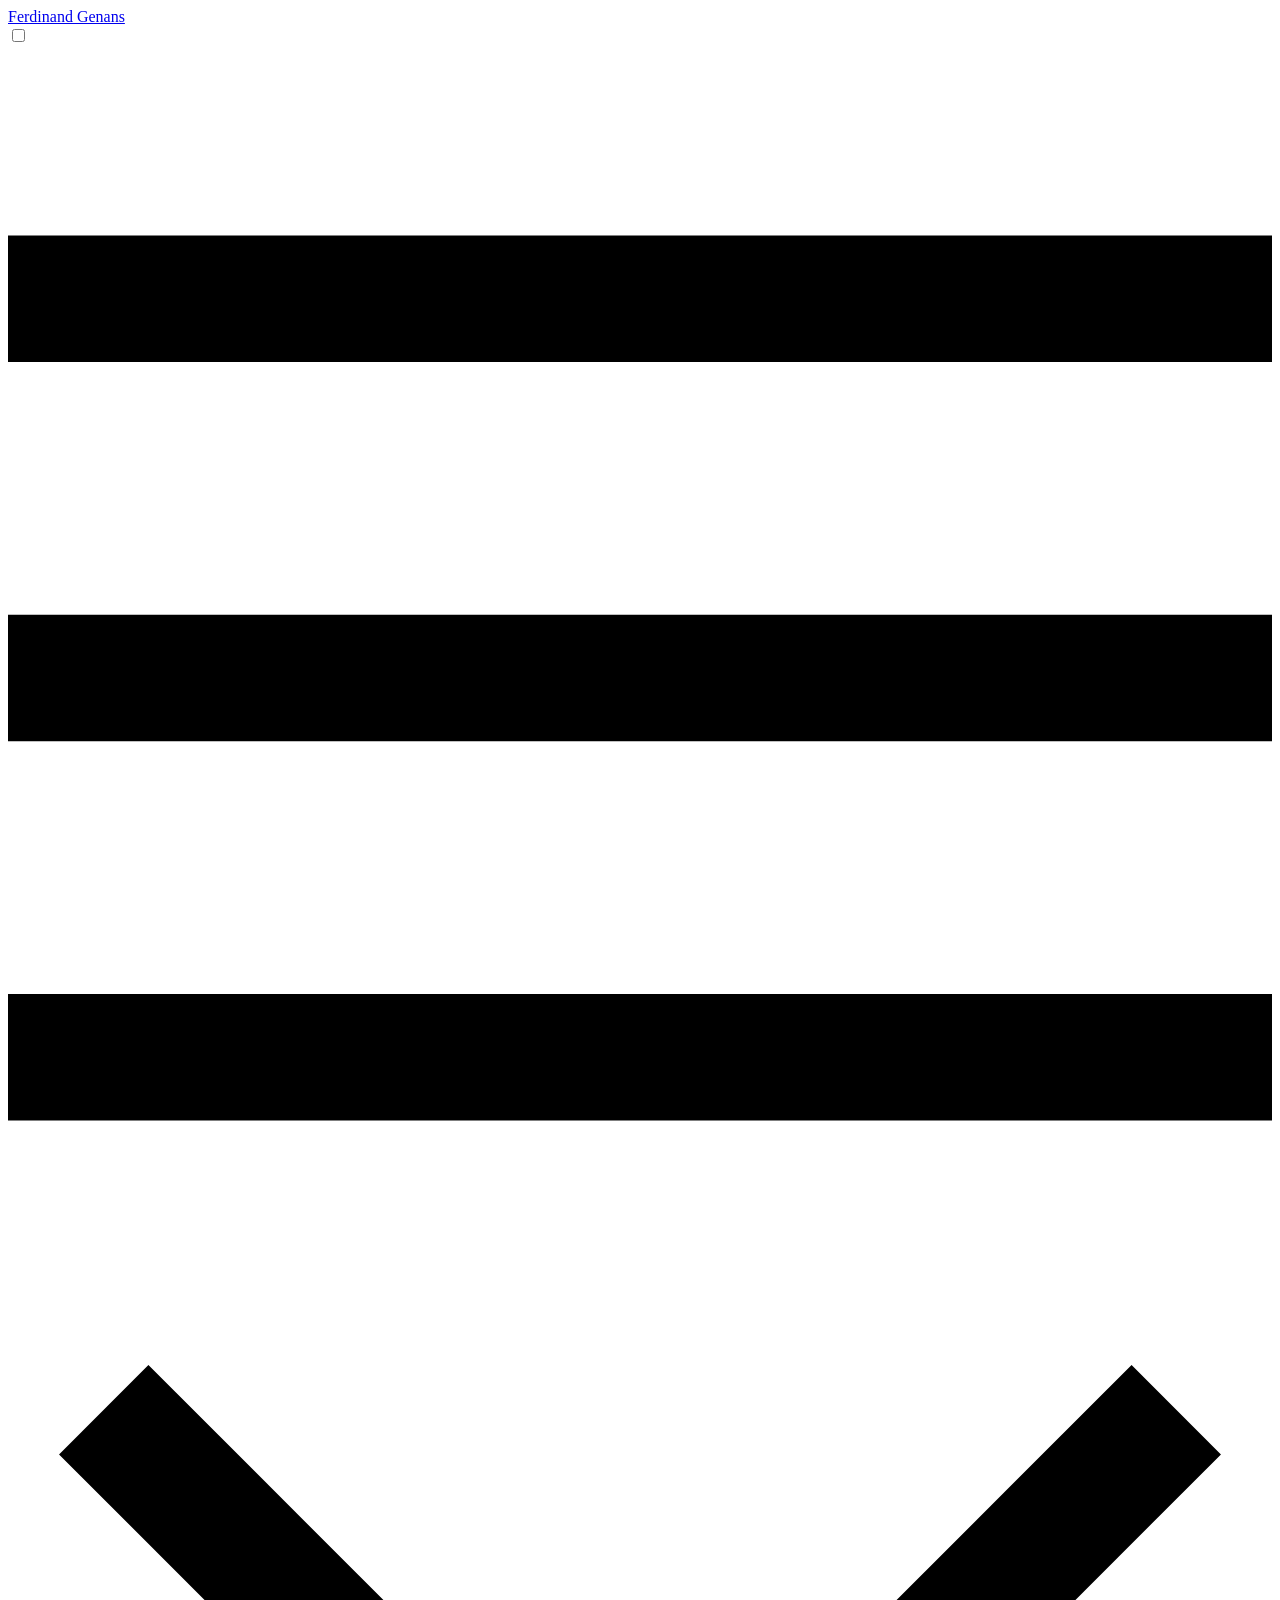
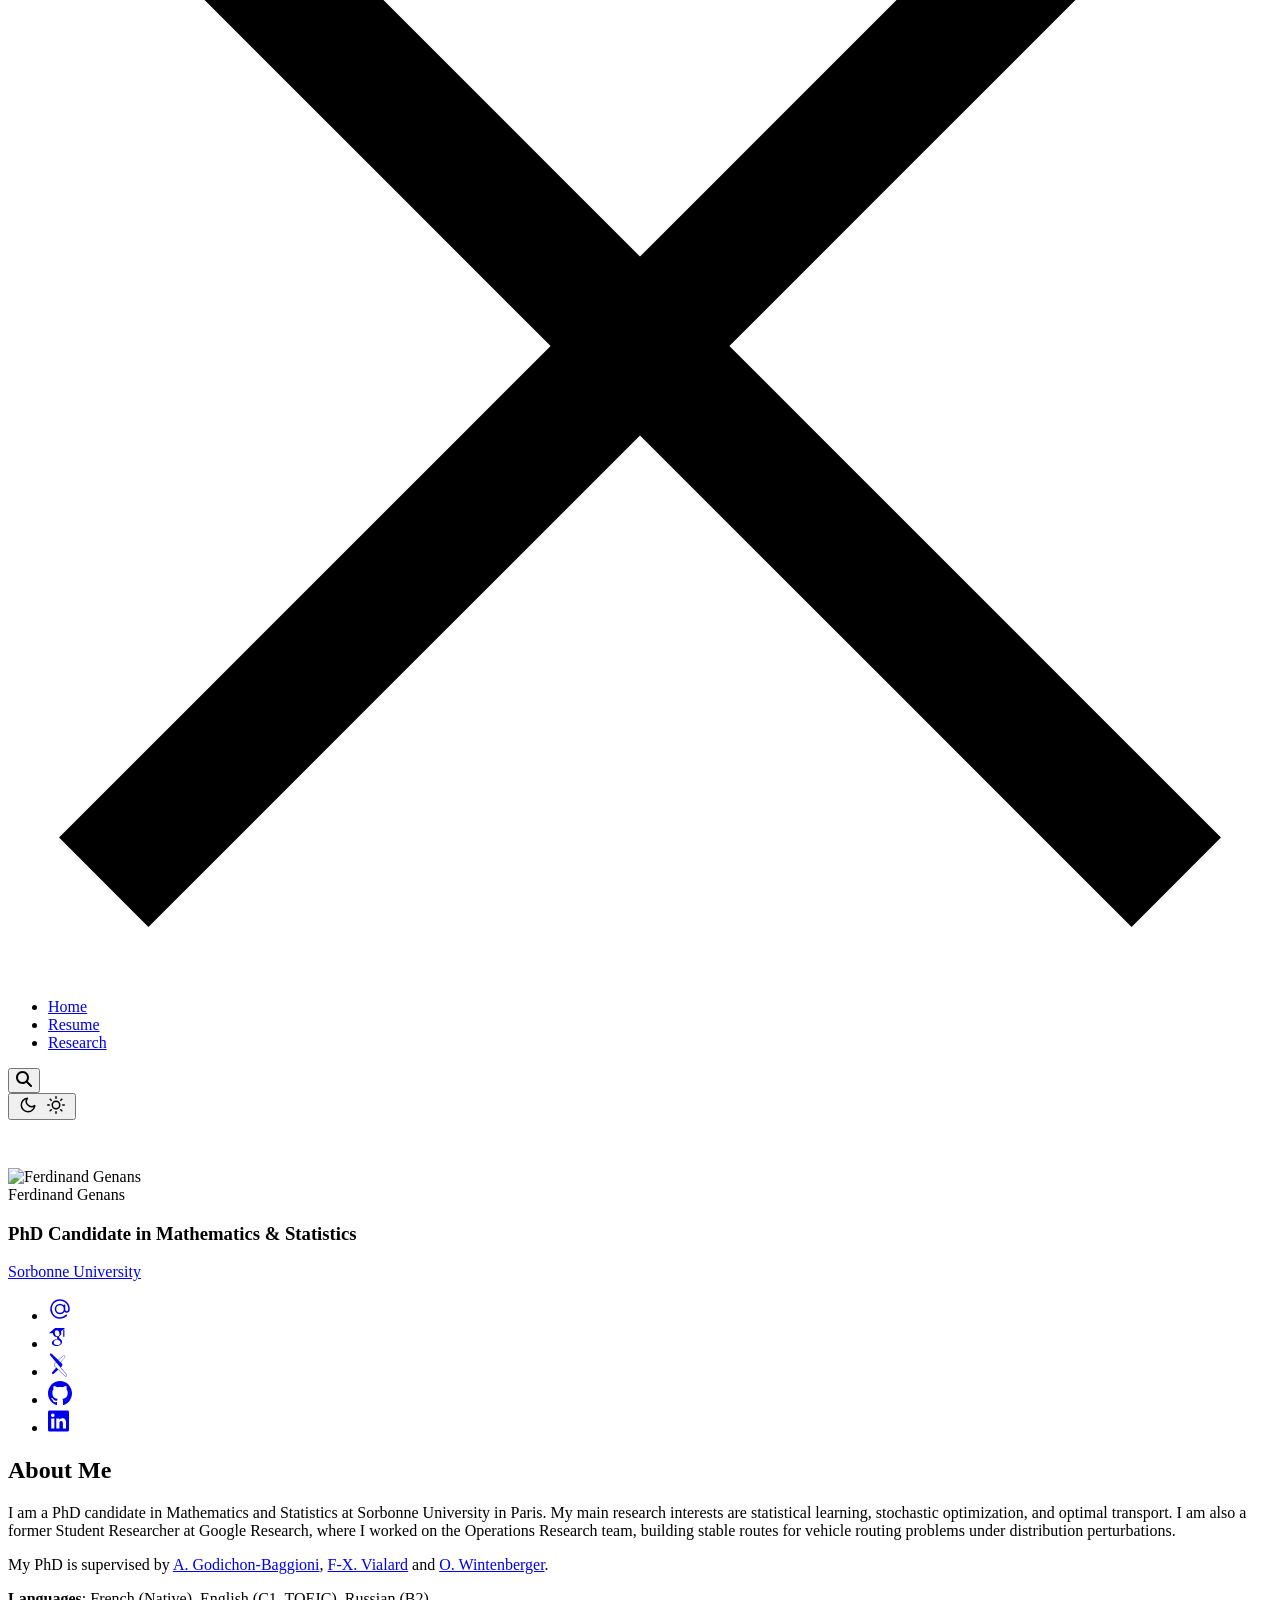
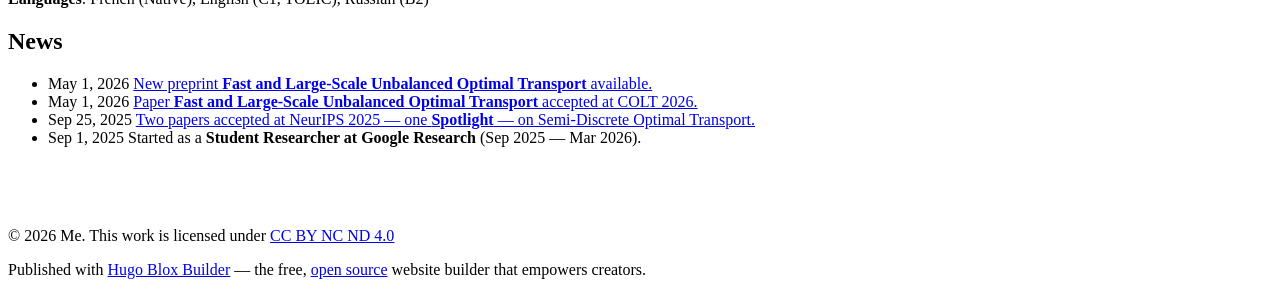
==== public/index.html @ 35cc2170 "Site change" ====
<!doctype html>
<!-- This site was created with Hugo Blox. https://hugoblox.com -->
<!-- Last Published: May 18, 2026 --><html lang="en-us" dir="ltr"
      data-wc-theme-default="system">
  
<head><script src="/livereload.js?mindelay=10&amp;v=2&amp;port=57149&amp;path=livereload" data-no-instant defer></script>
  <meta charset="utf-8" />
  <meta name="viewport" content="width=device-width, initial-scale=1" />
  <meta http-equiv="X-UA-Compatible" content="IE=edge" />
  <meta name="generator" content="Hugo Blox Builder 0.2.0" />

  
  












  
  
  
  
  
    
    
    
  
  

  <meta name="author" content="Ferdinand Genans" />

  
  
  
    
  
  <meta name="description" content="Ferdinand Genans&#39; personal academic website showcasing research and publications." />

  
  <link rel="alternate" hreflang="en-us" href="http://localhost:57149/" />

  
  
  
  
    
    <link rel="stylesheet" href="/css/themes/emerald.min.css" />
  

  
  
    
    <link href="/dist/wc.min.css" rel="stylesheet" />
  

  
  
  

  
    
    <link href="/css/custom.min.681222347cbde97873e2926d19a64eb2daee47d7a57cd5c5eaf6e99ace01efc8.css" rel="stylesheet" />
  

  <script>
     
    window.hbb = {
       defaultTheme: document.documentElement.dataset.wcThemeDefault,
       setDarkTheme: () => {
        document.documentElement.classList.add("dark");
        document.documentElement.style.colorScheme = "dark";
      },
       setLightTheme: () => {
        document.documentElement.classList.remove("dark");
        document.documentElement.style.colorScheme = "light";
      }
    }

    console.debug(`Default Hugo Blox Builder theme is ${window.hbb.defaultTheme}`);

    if ("wc-color-theme" in localStorage) {
      localStorage.getItem("wc-color-theme") === "dark" ? window.hbb.setDarkTheme() : window.hbb.setLightTheme();
    } else {
      window.hbb.defaultTheme === "dark" ? window.hbb.setDarkTheme() : window.hbb.setLightTheme();
      if (window.hbb.defaultTheme === "system") {
        window.matchMedia("(prefers-color-scheme: dark)").matches ? window.hbb.setDarkTheme() : window.hbb.setLightTheme();
      }
    }
  </script>

  <script>
    
    document.addEventListener('DOMContentLoaded', function () {
      
      let checkboxes = document.querySelectorAll('li input[type=\'checkbox\'][disabled]');
      checkboxes.forEach(e => {
        e.parentElement.parentElement.classList.add('task-list');
      });

      
      const liNodes = document.querySelectorAll('.task-list li');
      liNodes.forEach(nodes => {
        let textNodes = Array.from(nodes.childNodes).filter(node => node.nodeType === 3 && node.textContent.trim().length > 1);
        if (textNodes.length > 0) {
          const span = document.createElement('label');
          textNodes[0].after(span);  
          span.appendChild(nodes.querySelector('input[type=\'checkbox\']'));
          span.appendChild(textNodes[0]);
        }
      });
    });
  </script>

  
  
  




































  
  
    <link rel="alternate" href="/index.xml" type="application/rss+xml" title="Ferdinand Genans" />
  

  
  <link rel="icon" type="image/png" href="/media/icon_hu_5a95c89ece8d1ec1.png" />
  <link rel="apple-touch-icon" type="image/png" href="/media/icon_hu_5eae5776e96590d0.png" />

  <link rel="canonical" href="http://localhost:57149/" />

  
  
  
  
  
  
  
  
    
    
    
  
  

  
  
    
    
  
  <meta property="twitter:card" content="summary" />
  
  <meta property="og:site_name" content="Ferdinand Genans" />
  <meta property="og:url" content="http://localhost:57149/" />
  <meta property="og:title" content="Ferdinand Genans" />
  <meta property="og:description" content="Ferdinand Genans&#39; personal academic website showcasing research and publications." /><meta property="og:image" content="http://localhost:57149/media/logo_hu_8cdd6418020aaac0.png" />
    <meta property="twitter:image" content="http://localhost:57149/media/logo_hu_8cdd6418020aaac0.png" /><meta property="og:locale" content="en-us" />
  
    
      <meta property="og:updated_time" content="2022-10-24T00:00:00&#43;00:00" />
    
  

  

<script type="application/ld+json">
{
  "@context": "https://schema.org",
  "@type": "WebSite","url": "http://localhost:57149/"
}
</script>


  
    <script type="application/ld+json">
{
  "@context": "https://schema.org",
  "@type": "PersonalWebsite",
  "@id": "http://localhost:57149/",
  "name": "Ferdinand Genans",
  "logo": "http://localhost:57149/media/logo_hu_8cdd6418020aaac0.png",
  
  
  
  
  "url": "http://localhost:57149/"
}
</script>

  


  <title>Ferdinand Genans</title>

  
  
  
  
  
    
    
  
  
  <style>
    @font-face {
      font-family: 'Inter var';
      font-style: normal;
      font-weight: 100 900;
      font-display: swap;
      src: url(/dist/font/Inter.var.woff2) format(woff2);
    }
  </style>

  

  
  


  
    
      
      
        
        
          
        
          
        
          
        
          
        
          
        
        
        
      
    
      
      
        
        
          
        
          
        
          
        
          
        
          
        
        
        
      
    
  
    
      
      
        
        
          
        
          
        
          
        
          
        
          
        
        
        
      
    
      
      
        
        
          
        
          
        
          
        
          
        
          
        
        
        
      
    
      
      
        
        
          
        
          
        
          
        
          
        
          
        
        
        
      
    
      
      
        
        
          
        
          
        
          
        
          
        
          
        
        
        
      
    
      
      
        
        
          
        
          
        
          
        
          
        
          
        
        
        
      
    
      
      
        
        
          
        
          
        
          
        
          
        
          
        
        
        
      
    
  
    
      
      
        
        
          
        
          
        
          
        
          
        
          
        
        
        
      
    
  
  
  
  
  







<link type="text/css" rel="stylesheet" href="/dist/pagefind/pagefind-ui.be766eb419317a14ec769d216e9779bfe8f3737c80e780f4ba0dafb57a41a482.css" integrity="sha256-vnZutBkxehTsdp0hbpd5v&#43;jzc3yA54D0ug2vtXpBpII=" />


<script src="/dist/pagefind/pagefind-ui.87693d7c6f2b3b347ce359d0ede762c033419f0a32b22ce508c335a81d841f1b.js" integrity="sha256-h2k9fG8rOzR841nQ7ediwDNBnwoysizlCMM1qB2EHxs="></script>


<script>window.hbb.pagefind = {"baseUrl":"/"};</script>

<style>
  html.dark {
    --pagefind-ui-primary: #eeeeee;
    --pagefind-ui-text: #eeeeee;
    --pagefind-ui-background: #152028;
    --pagefind-ui-border: #152028;
    --pagefind-ui-tag: #152028;
  }
</style>

<script>
  window.addEventListener('DOMContentLoaded', (event) => {
    new PagefindUI({
      element: "#search",
      showSubResults: true,
      baseUrl: window.hbb.pagefind.baseUrl,
      bundlePath: window.hbb.pagefind.baseUrl + "pagefind/",
    });
  });
  document.addEventListener('DOMContentLoaded', () => {
    let element = document.getElementById('search');
    let trigger = document.getElementById('search_toggle');

    if (trigger) {
      trigger.addEventListener('click', () => {
        element.classList.toggle('hidden');
        element.querySelector("input").value = ""
        element.querySelector("input").focus()

        if (!element.classList.contains('hidden')) {
          let clear_trigger = document.querySelector('.pagefind-ui__search-clear');

          if (clear_trigger && !clear_trigger.hasAttribute('listenerOnClick')) {
            clear_trigger.setAttribute('listenerOnClick', 'true');

            clear_trigger.addEventListener('click', () => {
              element.classList.toggle('hidden');
            });
          }
        }

      });
    }
  });
</script>















  
  
  
  
  
  
  
  <script
    defer
    src="/js/hugo-blox-en.min.js"
    integrity=""
  ></script>

  
  








  
    
      
      <script async defer src="https://buttons.github.io/buttons.js"></script>

      
    
  




</head>

  <body class="dark:bg-hb-dark dark:text-white page-wrapper" id="top">
    <div id="page-bg"></div>
    <div class="page-header sticky top-0 z-30">
      
      
      
        
        
        
          <header id="site-header" class="header">
  <nav class="navbar px-3 flex justify-left">
    <div class="order-0 h-100">
      
      <a class="navbar-brand" href="/" title="Ferdinand Genans">
        Ferdinand Genans
      </a>
    </div>
    
    <input id="nav-toggle" type="checkbox" class="hidden" />
    <label
      for="nav-toggle"
      class="order-3 cursor-pointer flex items-center lg:hidden text-dark dark:text-white lg:order-1">
      <svg id="show-button" class="h-6 fill-current block" viewBox="0 0 20 20">
        <title>Open Menu</title>
        <path d="M0 3h20v2H0V3z m0 6h20v2H0V9z m0 6h20v2H0V0z"></path>
      </svg>
      <svg id="hide-button" class="h-6 fill-current hidden" viewBox="0 0 20 20">
        <title>Close Menu</title>
        <polygon
          points="11 9 22 9 22 11 11 11 11 22 9 22 9 11 -2 11 -2 9 9 9 9 -2 11 -2"
          transform="rotate(45 10 10)"></polygon>
      </svg>
    </label>
    

    
    
    <ul
      id="nav-menu"
      class="navbar-nav order-3 hidden lg:flex w-full pb-6 lg:order-1 lg:w-auto lg:space-x-2 lg:pb-0 xl:space-x-8 justify-left
      ">
      
      
      
      
      
      
      <li class="nav-item">
        <a
          class="nav-link active"
          
          href="/"
        >Home</a
        >
      </li>
      
      
      
      
      
      
      <li class="nav-item">
        <a
          class="nav-link "
          
          href="/resume/"
        >Resume</a
        >
      </li>
      
      
      
      
      
      
      <li class="nav-item">
        <a
          class="nav-link "
          
          href="/research/"
        >Research</a
        >
      </li>
      
      
      
    </ul>

    <div class="order-1 ml-auto flex items-center md:order-2 lg:ml-0">

      
      
      
      <button
        aria-label="search"
        class="text-black hover:text-primary  inline-block px-3 text-xl dark:text-white"
        id="search_toggle">
        <svg xmlns="http://www.w3.org/2000/svg" height="16" width="16" viewBox="0 0 512 512" fill="currentColor"><path d="M416 208c0 45.9-14.9 88.3-40 122.7L502.6 457.4c12.5 12.5 12.5 32.8 0 45.3s-32.8 12.5-45.3 0L330.7 376c-34.4 25.2-76.8 40-122.7 40C93.1 416 0 322.9 0 208S93.1 0 208 0S416 93.1 416 208zM208 352a144 144 0 1 0 0-288 144 144 0 1 0 0 288z"/></svg>
      </button>
      

      
      
      <div class="px-3 text-black hover:text-primary-700 dark:text-white dark:hover:text-primary-300
            [&.active]:font-bold [&.active]:text-black/90 dark:[&.active]:text-white">
        <button class="theme-toggle mt-1" accesskey="t" title="appearance">
          <svg id="moon" xmlns="http://www.w3.org/2000/svg" width="24" height="18" viewBox="0 0 24 24"
               fill="none" stroke="currentColor" stroke-width="2" stroke-linecap="round"
               stroke-linejoin="round" class="dark:hidden">
            <path d="M21 12.79A9 9 0 1 1 11.21 3 7 7 0 0 0 21 12.79z"></path>
          </svg>
          <svg id="sun" xmlns="http://www.w3.org/2000/svg" width="24" height="18" viewBox="0 0 24 24"
               fill="none" stroke="currentColor" stroke-width="2" stroke-linecap="round"
               stroke-linejoin="round" class=" dark:block [&:not(dark)]:hidden">
            <circle cx="12" cy="12" r="5"></circle>
            <line x1="12" y1="1" x2="12" y2="3"></line>
            <line x1="12" y1="21" x2="12" y2="23"></line>
            <line x1="4.22" y1="4.22" x2="5.64" y2="5.64"></line>
            <line x1="18.36" y1="18.36" x2="19.78" y2="19.78"></line>
            <line x1="1" y1="12" x2="3" y2="12"></line>
            <line x1="21" y1="12" x2="23" y2="12"></line>
            <line x1="4.22" y1="19.78" x2="5.64" y2="18.36"></line>
            <line x1="18.36" y1="5.64" x2="19.78" y2="4.22"></line>
          </svg>
        </button>
      </div>
      

      
      

      
      
    </div>
  </nav>
</header>


<div id="search" class="hidden p-3"></div>


        
      
    </div>
    <div class="page-body ">
      

  
  
    








  

  

  

  

  


















  









  
  
  
    
    
    
  
  
    
    
  
  
    
    
  



  



  
  





























<section id="section-resume-biography-3" class="relative hbb-section blox-resume-biography-3  dark" style="padding: 3rem 0 3rem 0;" >
 <div class="home-section-bg  bg-image" style="background-color: black;background-image: url(&#39;http://localhost:57149/media/simple.svg&#39;);background-size: cover;background-position: center;filter: brightness(1);">
   
 </div>
  

  

    













<div class="resume-biography px-3 flex flex-col md:flex-row justify-center gap-12">
  <div class="flex-none m-w-[130px] mx-auto md:mx-0">

  <div id="profile" class="flex justify-center items-center flex-col">
    
    <div class="avatar-wrapper mt-10">
      
      <img class="avatar rounded-full bg-white dark:bg-gray-800 p-1" src="/author/ferdinand-genans/avatar_hu_b062a00815546db0.jpg" alt="Ferdinand Genans"
           width="150" height="150">
    </div>
    

    <div class="portrait-title dark:text-white">
      <div class="text-3xl font-bold mb-2 mt-6">Ferdinand Genans</div>
      <h3 class="font-semibold mb-1">PhD Candidate in Mathematics &amp; Statistics</h3>
      
      <div class="mb-2">
        <a href="https://www.sorbonne-universite.fr/" target="_blank" rel="noopener">
        <div>Sorbonne University</div>
        </a>
      </div>
      
    </div>

    <ul class="network-icon dark:text-zinc-100">
      
      
      
      
      
      <li>
        <a href="mailto:genans.ferdinand@gmail.com"  aria-label="at-symbol"
            data-toggle="tooltip" data-placement="top" title="E-mail Me">
          <svg style="height: 1.5rem;" xmlns="http://www.w3.org/2000/svg" viewBox="0 0 24 24"><path fill="none" stroke="currentColor" stroke-linecap="round" stroke-width="1.5" d="M16.5 12a4.5 4.5 0 1 1-9 0a4.5 4.5 0 0 1 9 0Zm0 0c0 1.657 1.007 3 2.25 3S21 13.657 21 12a9 9 0 1 0-2.636 6.364M16.5 12V8.25"/></svg>
        </a>
      </li>
      
      
      
      
      
        
      
      <li>
        <a href="https://scholar.google.com/citations?user=A7rPrHwAAAAJ&amp;hl=fr&amp;oi=ao" target="_blank" rel="noopener" aria-label="academicons/google-scholar"
           >
          <svg style="height: 1.5rem;" xmlns="http://www.w3.org/2000/svg" viewBox="0 0 512 512"><path fill="currentColor" d="M343.759 106.662V79.43L363.524 64h-213.89L20.476 176.274h85.656a82.339 82.339 0 0 0-.219 6.225c0 20.845 7.22 38.087 21.672 51.861c14.453 13.797 32.252 20.648 53.327 20.648c4.923 0 9.75-.368 14.438-1.024c-2.907 6.5-4.374 12.523-4.374 18.142c0 9.875 4.499 20.43 13.467 31.642c-39.234 2.67-68.061 9.732-86.437 21.163c-10.531 6.5-19 14.704-25.39 24.531c-6.391 9.9-9.578 20.515-9.578 31.962c0 9.648 2.062 18.336 6.219 26.062c4.156 7.726 9.578 14.07 16.312 18.984c6.718 4.968 14.469 9.101 23.219 12.469c8.734 3.344 17.406 5.718 26.061 7.062A167.052 167.052 0 0 0 180.555 448c13.469 0 26.953-1.734 40.547-5.187c13.562-3.485 26.28-8.642 38.171-15.493c11.86-6.805 21.515-16.086 28.922-27.718c7.39-11.68 11.094-24.805 11.094-39.336c0-11.016-2.25-21.039-6.75-30.14c-4.468-9.073-9.938-16.542-16.452-22.345c-6.501-5.813-13-11.155-19.516-15.968c-6.5-4.845-12-9.75-16.468-14.813c-4.485-5.046-6.735-10.054-6.735-14.984c0-4.921 1.734-9.672 5.216-14.265c3.455-4.61 7.674-9.048 12.61-13.306c4.937-4.25 9.875-8.968 14.796-14.133c4.922-5.147 9.141-11.827 12.61-20.008c3.485-8.18 5.203-17.445 5.203-27.757c0-13.453-2.547-24.46-7.547-33.314c-.594-1.022-1.218-1.803-1.875-3.022l56.907-46.672v17.119c-7.393.93-6.624 5.345-6.624 10.635V245.96c0 5.958 4.875 10.834 10.834 10.834h3.989c5.958 0 10.833-4.875 10.833-10.834V117.293c0-5.277.778-9.688-6.561-10.63zm-107.36 222.48c1.14.75 3.704 2.78 7.718 6.038c4.05 3.243 6.797 5.695 8.266 7.414a443.553 443.553 0 0 1 6.376 7.547c2.813 3.375 4.718 6.304 5.718 8.734c1 2.477 2.016 5.461 3.047 8.946a38.27 38.27 0 0 1 1.485 10.562c0 17.048-6.564 29.68-19.656 37.859c-13.125 8.18-28.767 12.274-46.938 12.274c-9.187 0-18.203-1.093-27.063-3.196c-8.843-2.116-17.311-5.336-25.39-9.601c-8.078-4.258-14.577-10.204-19.5-17.797c-4.938-7.64-7.407-16.415-7.407-26.25c0-10.32 2.797-19.29 8.422-26.906c5.594-7.625 12.938-13.391 22.032-17.315c9.063-3.946 18.25-6.742 27.562-8.398a157.865 157.865 0 0 1 28.438-2.555c4.47 0 7.936.25 10.405.696c.455.219 3.032 2.07 7.735 5.563c4.704 3.462 7.625 5.595 8.75 6.384zm-3.359-100.579c-7.406 8.86-17.734 13.288-30.953 13.288c-11.86 0-22.298-4.764-31.266-14.312c-9-9.523-15.422-20.328-19.344-32.43c-3.937-12.109-5.906-23.984-5.906-35.648c0-13.694 3.596-25.352 10.781-34.976c7.187-9.65 17.5-14.485 30.938-14.485c11.875 0 22.374 5.038 31.437 15.157c9.094 10.085 15.61 21.413 19.517 33.968c3.922 12.54 5.873 24.53 5.873 35.984c0 13.446-3.702 24.61-11.076 33.454z"/></svg>
        </a>
      </li>
      
      
      
      
      
        
      
      <li>
        <a href="https://arxiv.org/search/stat?searchtype=author&amp;query=Genans,&#43;F" target="_blank" rel="noopener" aria-label="academicons/arxiv"
           >
          <svg style="height: 1.5rem;" xmlns="http://www.w3.org/2000/svg" viewBox="0 0 512 512"><path fill="currentColor" d="M62.258 8.006a22.216 22.216 0 0 0-20.929 13.448c-3.404 8.169-.96 13.898 6.506 24.59c10.935 16.09 122.178 149.673 122.178 149.673l-24.619 23.038c-20.74 20.735-21.632 48.566-2.34 67.852l28.663 27.3l-79.976 98.235c-6.21 6.614-10.053 18.221-6.585 26.552a22.697 22.697 0 0 0 21.21 14.06a20.227 20.227 0 0 0 15.249-7.536l95.122-88.437L363.33 496.39a27.141 27.141 0 0 0 18.418 7.61a25.26 25.26 0 0 0 7.335-1.108a27.658 27.658 0 0 0 18.4-18.99a25.606 25.606 0 0 0-6.481-23.69L272.219 305.195l23.062-21.443c17.198-15.504 17.29-42.455.197-58.076l-25.257-24.228L357.417 98.46l.115-.133l.103-.14c7.793-10.123 11.52-17.92 7.502-27.806a36.169 36.169 0 0 0-23.647-18.37a24.07 24.07 0 0 0-3.166-.212l-.006.018a28.524 28.524 0 0 0-18.252 8.123l-.203.166l-.19.173L218.6 151.925L79.261 18.253S70.995 8.213 62.258 8.006zm276.06 51.214c.742.003 1.484.051 2.22.148a29.306 29.306 0 0 1 17.719 13.81c2.246 5.523 1.554 10.01-6.506 20.484L264.861 196.3l-40.882-39.22l100.68-91.304a21.77 21.77 0 0 1 13.66-6.536v-.021zM175.077 201.127L395.19 464.872c4.32 5.408 7.02 10.818 5.18 16.914a20.246 20.246 0 0 1-13.463 14.037a17.617 17.617 0 0 1-5.17.784a19.792 19.792 0 0 1-13.293-5.56l-220.15-209.694c-17.317-17.316-14.698-40.33 2.158-57.186z"/></svg>
        </a>
      </li>
      
      
      
      
      
        
      
      <li>
        <a href="https://github.com/Ferdinand-Genans" target="_blank" rel="noopener" aria-label="brands/github"
           >
          <svg style="height: 1.5rem;" fill="currentColor" viewBox="3 3 18 18"><path d="M12 3C7.0275 3 3 7.12937 3 12.2276C3 16.3109 5.57625 19.7597 9.15374 20.9824C9.60374 21.0631 9.77249 20.7863 9.77249 20.5441C9.77249 20.3249 9.76125 19.5982 9.76125 18.8254C7.5 19.2522 6.915 18.2602 6.735 17.7412C6.63375 17.4759 6.19499 16.6569 5.8125 16.4378C5.4975 16.2647 5.0475 15.838 5.80124 15.8264C6.51 15.8149 7.01625 16.4954 7.18499 16.7723C7.99499 18.1679 9.28875 17.7758 9.80625 17.5335C9.885 16.9337 10.1212 16.53 10.38 16.2993C8.3775 16.0687 6.285 15.2728 6.285 11.7432C6.285 10.7397 6.63375 9.9092 7.20749 9.26326C7.1175 9.03257 6.8025 8.08674 7.2975 6.81794C7.2975 6.81794 8.05125 6.57571 9.77249 7.76377C10.4925 7.55615 11.2575 7.45234 12.0225 7.45234C12.7875 7.45234 13.5525 7.55615 14.2725 7.76377C15.9937 6.56418 16.7475 6.81794 16.7475 6.81794C17.2424 8.08674 16.9275 9.03257 16.8375 9.26326C17.4113 9.9092 17.76 10.7281 17.76 11.7432C17.76 15.2843 15.6563 16.0687 13.6537 16.2993C13.98 16.5877 14.2613 17.1414 14.2613 18.0065C14.2613 19.2407 14.25 20.2326 14.25 20.5441C14.25 20.7863 14.4188 21.0746 14.8688 20.9824C16.6554 20.364 18.2079 19.1866 19.3078 17.6162C20.4077 16.0457 20.9995 14.1611 21 12.2276C21 7.12937 16.9725 3 12 3Z"></path></svg>
        </a>
      </li>
      
      
      
      
      
        
      
      <li>
        <a href="https://fr.linkedin.com/in/ferdinand-genans-048146244" target="_blank" rel="noopener" aria-label="brands/linkedin"
           >
          <svg style="height: 1.5rem;" xmlns="http://www.w3.org/2000/svg" height="1em" viewBox="0 0 448 512"><path fill="currentColor" d="M416 32H31.9C14.3 32 0 46.5 0 64.3v383.4C0 465.5 14.3 480 31.9 480H416c17.6 0 32-14.5 32-32.3V64.3c0-17.8-14.4-32.3-32-32.3zM135.4 416H69V202.2h66.5V416zm-33.2-243c-21.3 0-38.5-17.3-38.5-38.5S80.9 96 102.2 96c21.2 0 38.5 17.3 38.5 38.5 0 21.3-17.2 38.5-38.5 38.5zm282.1 243h-66.4V312c0-24.8-.5-56.7-34.5-56.7-34.6 0-39.9 27-39.9 54.9V416h-66.4V202.2h63.7v29.2h.9c8.9-16.8 30.6-34.5 62.9-34.5 67.2 0 79.7 44.3 79.7 101.9V416z"/></svg>
        </a>
      </li>
      
    </ul>
  </div>
  </div>

  <div class="flex-auto max-w-prose md:mt-12">
    
    <div class="pt-2 justify-content-center prose prose-slate dark:prose-invert">
      <div class="bio-text"><h2 id="about-me">About Me</h2>
<p>I am a PhD candidate in Mathematics and Statistics at Sorbonne University in Paris.
My main research interests are statistical learning, stochastic optimization, and optimal transport.
I am also a former Student Researcher at Google Research, where I worked on the Operations Research team, building stable routes for vehicle routing problems under distribution perturbations.</p>
<p>My PhD is supervised by <a href="https://godichon.perso.math.cnrs.fr/" target="_blank" rel="noopener">A. Godichon-Baggioni</a>,
<a href="https://angkor.univ-mlv.fr/~vialard/" target="_blank" rel="noopener">F-X. Vialard</a> and
<a href="https://wintenberger.fr" target="_blank" rel="noopener">O. Wintenberger</a>.</p>
<p><strong>Languages</strong>: French (Native), English (C1, TOEIC), Russian (B2)</p>
</div>
    </div>
    
  </div>
</div>





<div class="news-in-hero px-3 mt-12 max-w-5xl mx-auto text-white">
  <h2 class="text-2xl font-bold mb-4 border-b border-white/20 pb-2">News</h2>
  <ul class="space-y-3 list-none pl-0">
    
      <li class="flex flex-col sm:flex-row sm:items-baseline gap-1 sm:gap-3">
        <span class="text-sm font-mono text-white/70 whitespace-nowrap">
          May 1, 2026
        </span>
        <span class="flex-1">
          
            <a href="https://arxiv.org/pdf/2602.10697" class="hover:underline text-white">New preprint <strong>Fast and Large-Scale Unbalanced Optimal Transport</strong> available.</a>
          
        </span>
      </li>
    
      <li class="flex flex-col sm:flex-row sm:items-baseline gap-1 sm:gap-3">
        <span class="text-sm font-mono text-white/70 whitespace-nowrap">
          May 1, 2026
        </span>
        <span class="flex-1">
          
            <a href="https://arxiv.org/pdf/2602.10697" class="hover:underline text-white">Paper <strong>Fast and Large-Scale Unbalanced Optimal Transport</strong> accepted at COLT 2026.</a>
          
        </span>
      </li>
    
      <li class="flex flex-col sm:flex-row sm:items-baseline gap-1 sm:gap-3">
        <span class="text-sm font-mono text-white/70 whitespace-nowrap">
          Sep 25, 2025
        </span>
        <span class="flex-1">
          
            <a href="/research/" class="hover:underline text-white">Two papers accepted at NeurIPS 2025 — one <strong>Spotlight</strong> — on Semi-Discrete Optimal Transport.</a>
          
        </span>
      </li>
    
      <li class="flex flex-col sm:flex-row sm:items-baseline gap-1 sm:gap-3">
        <span class="text-sm font-mono text-white/70 whitespace-nowrap">
          Sep 1, 2025
        </span>
        <span class="flex-1">
          
            Started as a <strong>Student Researcher at Google Research</strong> (Sep 2025 — Mar 2026).
          
        </span>
      </li>
    
  </ul>
</div>



  

  
</section>

  


    </div>
    <div class="page-footer">
      <footer class="container mx-auto flex flex-col justify-items-center text-sm leading-6 mt-24 mb-4 text-slate-700 dark:text-slate-200">

  












  
  
  
  
  














  
  
  

  
  
    
  
  
    
  

  

  
  <p class="powered-by text-center">
    © 2026 Me. This work is licensed under <a href="https://creativecommons.org/licenses/by-nc-nd/4.0" rel="noopener noreferrer" target="_blank">CC BY NC ND 4.0</a>
  </p>
  

  <p class="powered-by footer-license-icons">
    <a href="https://creativecommons.org/licenses/by-nc-nd/4.0" rel="noopener noreferrer" target="_blank" aria-label="Creative Commons">
      <i class="fab fa-creative-commons fa-2x" aria-hidden="true"></i>
      <i class="fab fa-creative-commons-by fa-2x" aria-hidden="true"></i>
      
        <i class="fab fa-creative-commons-nc fa-2x" aria-hidden="true"></i>
      
      
        <i class="fab fa-creative-commons-nd fa-2x" aria-hidden="true"></i>
      
    </a>
  </p>





  <p class="powered-by text-center">
    
    
    
      
      
      
      
      
      
      Published with <a href="https://hugoblox.com/?utm_campaign=poweredby" target="_blank" rel="noopener">Hugo Blox Builder</a> — the free, <a href="https://github.com/HugoBlox/hugo-blox-builder" target="_blank" rel="noopener">open source</a> website builder that empowers creators.
    
  </p>

</footer>

    </div>

    
    











  </body>
</html>
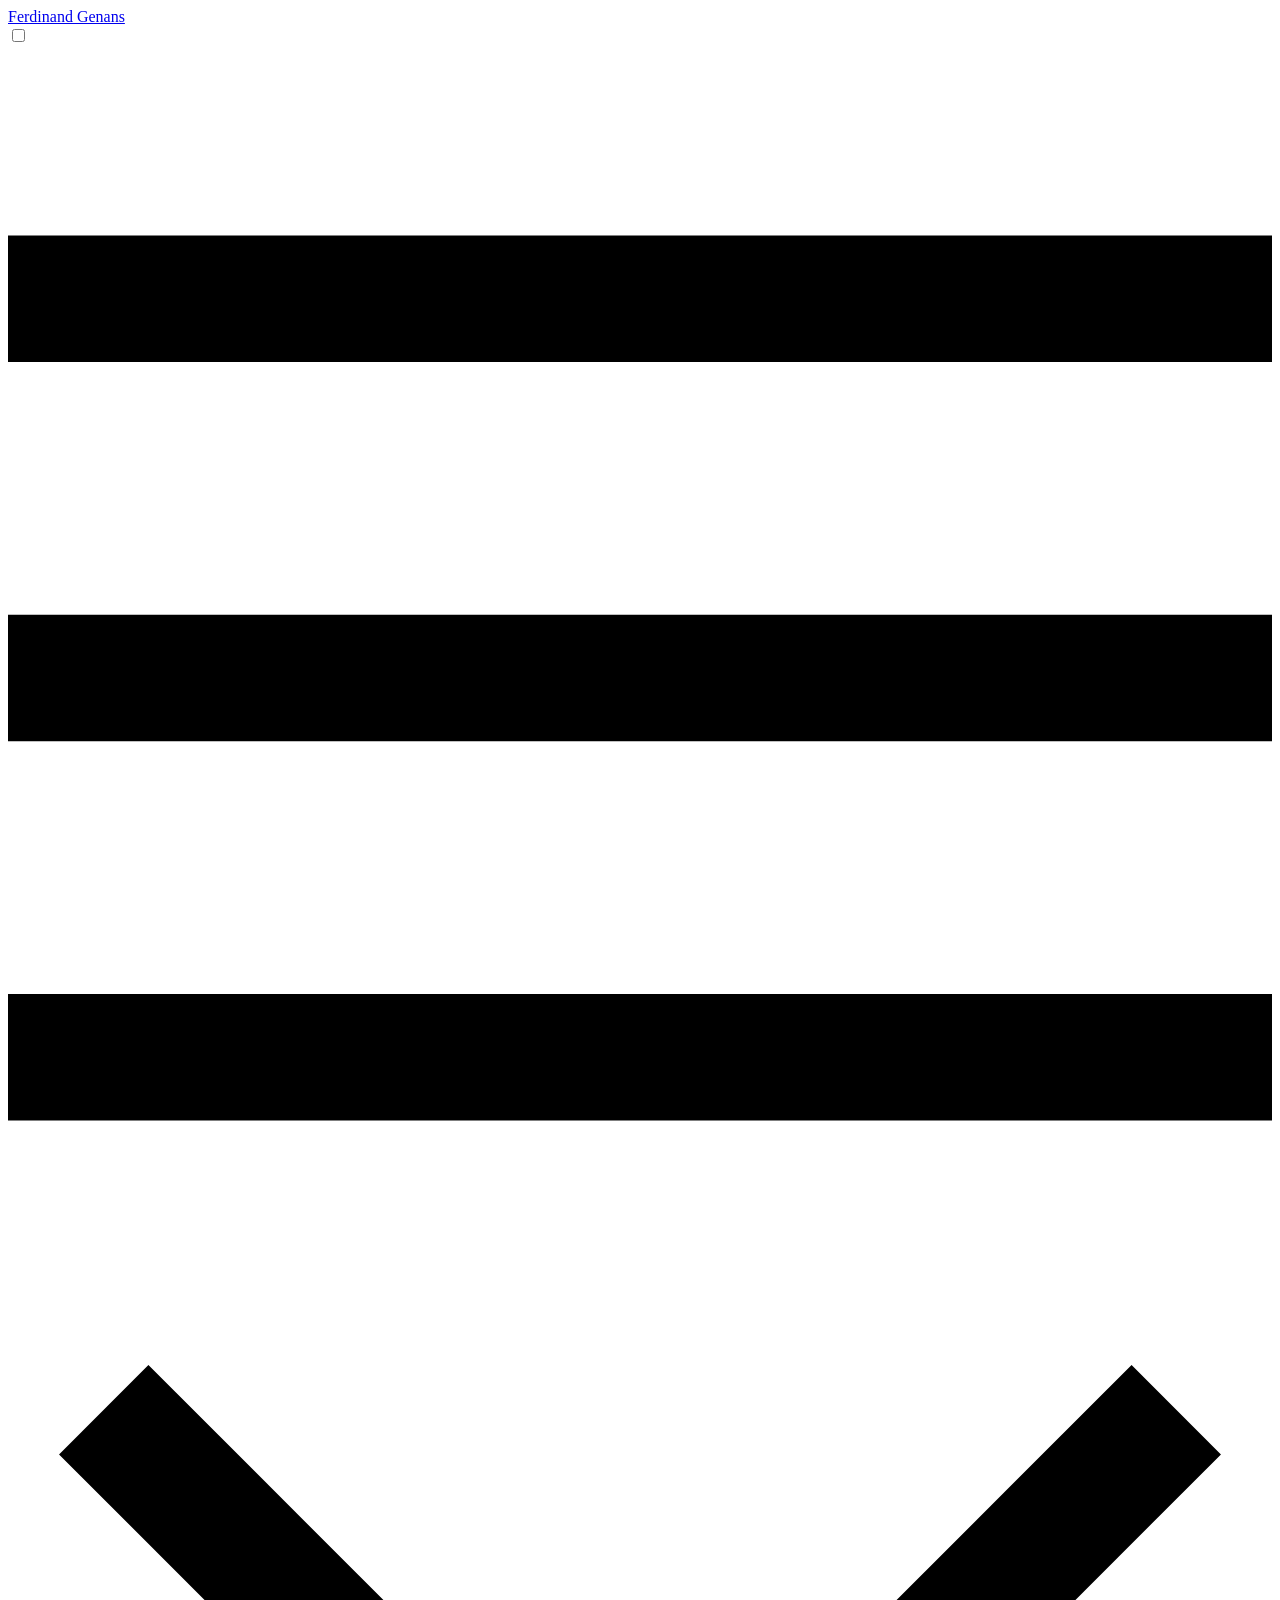
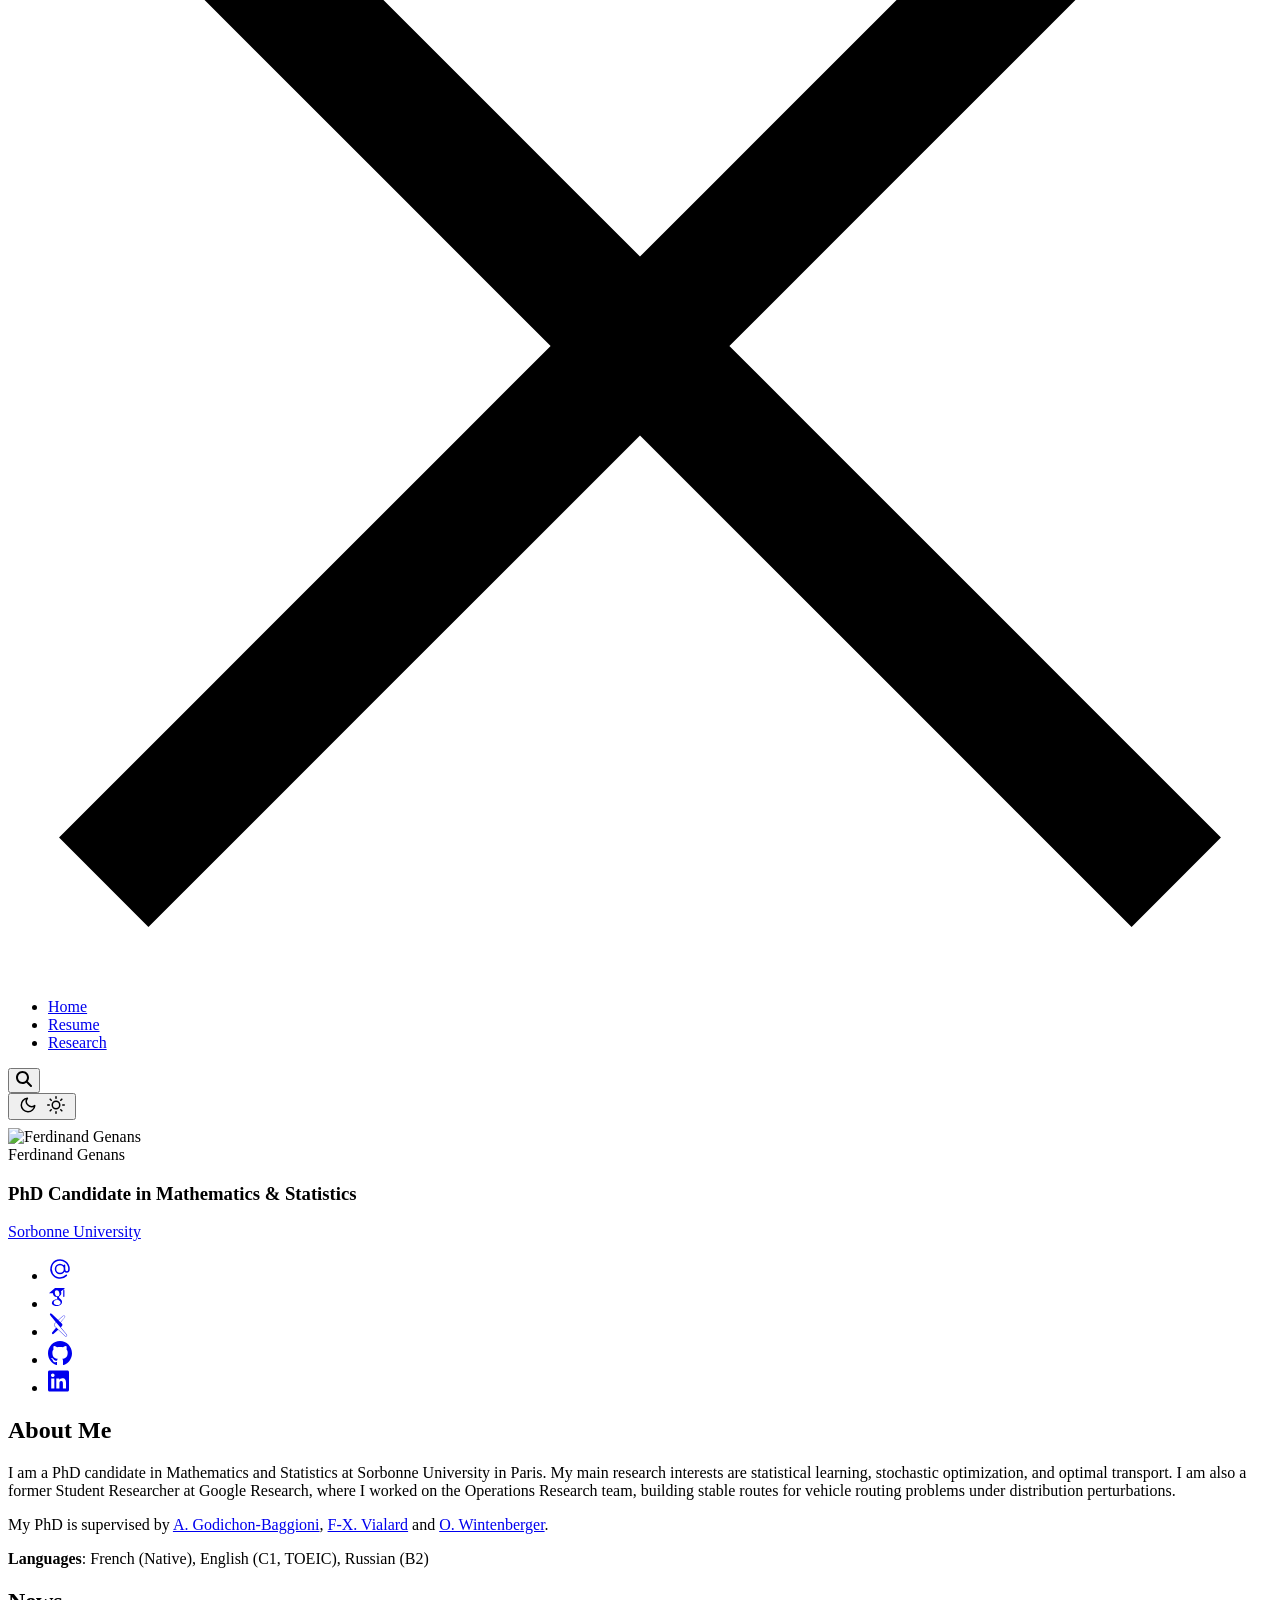
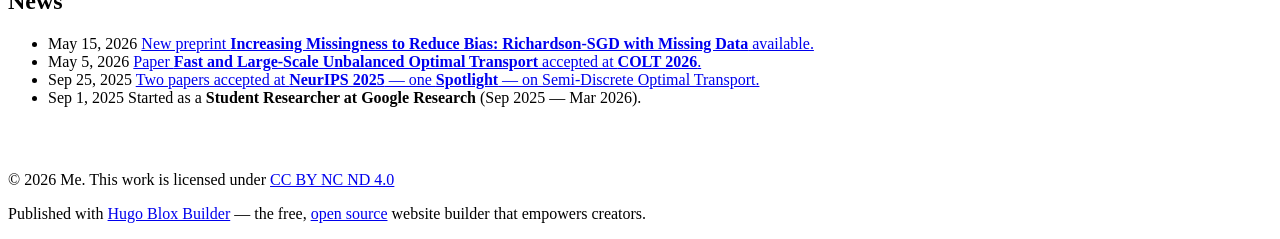
==== commit 2d0d2944: "Updated news, and research sections" ====
--- a/public/index.html
+++ b/public/index.html
@@ -3,7 +3,7 @@
 <!-- Last Published: May 18, 2026 --><html lang="en-us" dir="ltr"
       data-wc-theme-default="system">
   
-<head><script src="/livereload.js?mindelay=10&amp;v=2&amp;port=57149&amp;path=livereload" data-no-instant defer></script>
+<head><script src="/livereload.js?mindelay=10&amp;v=2&amp;port=54847&amp;path=livereload" data-no-instant defer></script>
   <meta charset="utf-8" />
   <meta name="viewport" content="width=device-width, initial-scale=1" />
   <meta http-equiv="X-UA-Compatible" content="IE=edge" />
@@ -44,7 +44,7 @@
   <meta name="description" content="Ferdinand Genans&#39; personal academic website showcasing research and publications." />
 
   
-  <link rel="alternate" hreflang="en-us" href="http://localhost:57149/" />
+  <link rel="alternate" hreflang="en-us" href="http://localhost:54847/" />
 
   
   
@@ -166,7 +166,7 @@
   <link rel="icon" type="image/png" href="/media/icon_hu_5a95c89ece8d1ec1.png" />
   <link rel="apple-touch-icon" type="image/png" href="/media/icon_hu_5eae5776e96590d0.png" />
 
-  <link rel="canonical" href="http://localhost:57149/" />
+  <link rel="canonical" href="http://localhost:54847/" />
 
   
   
@@ -190,10 +190,10 @@
   <meta property="twitter:card" content="summary" />
   
   <meta property="og:site_name" content="Ferdinand Genans" />
-  <meta property="og:url" content="http://localhost:57149/" />
+  <meta property="og:url" content="http://localhost:54847/" />
   <meta property="og:title" content="Ferdinand Genans" />
-  <meta property="og:description" content="Ferdinand Genans&#39; personal academic website showcasing research and publications." /><meta property="og:image" content="http://localhost:57149/media/logo_hu_8cdd6418020aaac0.png" />
-    <meta property="twitter:image" content="http://localhost:57149/media/logo_hu_8cdd6418020aaac0.png" /><meta property="og:locale" content="en-us" />
+  <meta property="og:description" content="Ferdinand Genans&#39; personal academic website showcasing research and publications." /><meta property="og:image" content="http://localhost:54847/media/logo_hu_8cdd6418020aaac0.png" />
+    <meta property="twitter:image" content="http://localhost:54847/media/logo_hu_8cdd6418020aaac0.png" /><meta property="og:locale" content="en-us" />
   
     
       <meta property="og:updated_time" content="2022-10-24T00:00:00&#43;00:00" />
@@ -205,7 +205,7 @@
 <script type="application/ld+json">
 {
   "@context": "https://schema.org",
-  "@type": "WebSite","url": "http://localhost:57149/"
+  "@type": "WebSite","url": "http://localhost:54847/"
 }
 </script>
 
@@ -215,14 +215,14 @@
 {
   "@context": "https://schema.org",
   "@type": "PersonalWebsite",
-  "@id": "http://localhost:57149/",
+  "@id": "http://localhost:54847/",
   "name": "Ferdinand Genans",
-  "logo": "http://localhost:57149/media/logo_hu_8cdd6418020aaac0.png",
-  
-  
-  
-  
-  "url": "http://localhost:57149/"
+  "logo": "http://localhost:54847/media/logo_hu_8cdd6418020aaac0.png",
+  
+  
+  
+  
+  "url": "http://localhost:54847/"
 }
 </script>
 
@@ -789,8 +789,8 @@
 
 
 
-<section id="section-resume-biography-3" class="relative hbb-section blox-resume-biography-3  dark" style="padding: 3rem 0 3rem 0;" >
- <div class="home-section-bg  bg-image" style="background-color: black;background-image: url(&#39;http://localhost:57149/media/simple.svg&#39;);background-size: cover;background-position: center;filter: brightness(1);">
+<section id="section-resume-biography-3" class="relative hbb-section blox-resume-biography-3  dark" style="padding: 0.5rem 0 2rem 0;" >
+ <div class="home-section-bg  bg-image" style="background-color: black;background-image: url(&#39;http://localhost:54847/media/simple.svg&#39;);background-size: cover;background-position: center;filter: brightness(1);">
    
  </div>
   
@@ -816,7 +816,7 @@
 
   <div id="profile" class="flex justify-center items-center flex-col">
     
-    <div class="avatar-wrapper mt-10">
+    <div class="avatar-wrapper mt-2 md:mt-4">
       
       <img class="avatar rounded-full bg-white dark:bg-gray-800 p-1" src="/author/ferdinand-genans/avatar_hu_b062a00815546db0.jpg" alt="Ferdinand Genans"
            width="150" height="150">
@@ -904,7 +904,7 @@
   </div>
   </div>
 
-  <div class="flex-auto max-w-prose md:mt-12">
+  <div class="flex-auto max-w-prose md:mt-2">
     
     <div class="pt-2 justify-content-center prose prose-slate dark:prose-invert">
       <div class="bio-text"><h2 id="about-me">About Me</h2>
@@ -931,22 +931,22 @@
     
       <li class="flex flex-col sm:flex-row sm:items-baseline gap-1 sm:gap-3">
         <span class="text-sm font-mono text-white/70 whitespace-nowrap">
-          May 1, 2026
+          May 15, 2026
         </span>
         <span class="flex-1">
           
-            <a href="https://arxiv.org/pdf/2602.10697" class="hover:underline text-white">New preprint <strong>Fast and Large-Scale Unbalanced Optimal Transport</strong> available.</a>
+            <a href="https://ferdinand-genans.github.io/research/RichardsonMissingVals_Preprint.pdf" class="hover:underline text-white">New preprint <strong>Increasing Missingness to Reduce Bias: Richardson-SGD with Missing Data</strong> available.</a>
           
         </span>
       </li>
     
       <li class="flex flex-col sm:flex-row sm:items-baseline gap-1 sm:gap-3">
         <span class="text-sm font-mono text-white/70 whitespace-nowrap">
-          May 1, 2026
+          May 5, 2026
         </span>
         <span class="flex-1">
           
-            <a href="https://arxiv.org/pdf/2602.10697" class="hover:underline text-white">Paper <strong>Fast and Large-Scale Unbalanced Optimal Transport</strong> accepted at COLT 2026.</a>
+            <a href="https://arxiv.org/pdf/2602.10697" class="hover:underline text-white">Paper <strong>Fast and Large-Scale Unbalanced Optimal Transport</strong> accepted at <strong>COLT 2026</strong>.</a>
           
         </span>
       </li>
@@ -957,7 +957,7 @@
         </span>
         <span class="flex-1">
           
-            <a href="/research/" class="hover:underline text-white">Two papers accepted at NeurIPS 2025 — one <strong>Spotlight</strong> — on Semi-Discrete Optimal Transport.</a>
+            <a href="/research/" class="hover:underline text-white">Two papers accepted at <strong>NeurIPS 2025</strong> — one <strong>Spotlight</strong> — on Semi-Discrete Optimal Transport.</a>
           
         </span>
       </li>
